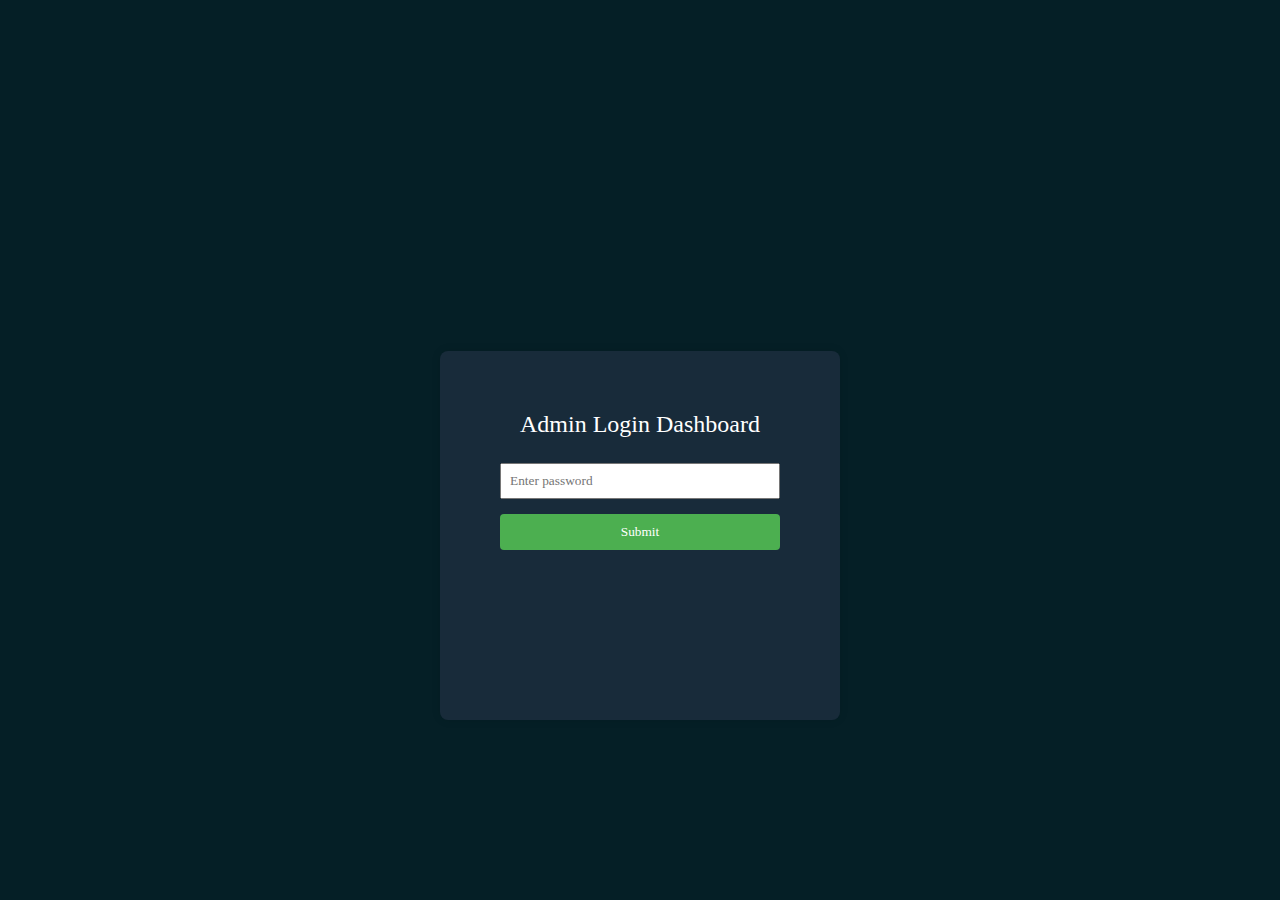
==== admin.html @ 867c2cc2 "added" ====
<!DOCTYPE html>
<html lang="en">
<head>
    <meta charset="UTF-8">
    <meta name="viewport" content="width=device-width, initial-scale=1.0">
    <link rel="stylesheet" href="index.css">
    <title>Admin login Portal</title>
</head>
<body>
    <div class="pass" id="loginscreen">
        <div class="password-container">
            <form class="password-form" onsubmit="login(event)">
                <h2 style="margin-bottom: 20px;"> Admin Login Dashboard</h2>
                <input type="password" id="password" placeholder="Enter password" name="password" required>
                <button type="submit">Submit</button>
            </form>
            <p style="color: rgb(16, 212, 16); margin-top: 10px;" id="message"></p>
        </div>
    </div>
    <script>
        function login(event) {
            event.preventDefault();
    
            var passcode = document.getElementById("password").value;
            var mypass = "admin";
            var messageElement = document.getElementById("message");
    
            if (passcode === mypass) {
                messageElement.textContent = "Sucess!!..Access Granted";
                messageElement.className = "success-message";
                setTimeout(function() {
                window.location.href = "http://localhost/phpmyadmin/index.php?route=/database/structure&db=cyber+crime";
                }, 500); // Redirect after 2 seconds (adjust as needed)
            } else {
                messageElement.textContent = "Incorrect Password";
                messageElement.className = "error-message";
            }
        }
    
    </script>
</body>
</html>
---- index.css ----
*{
    margin:0;
    padding: 0;
    font-family: Georgia, 'Times New Roman', Times, serif;
    font-weight: 100;
    box-sizing: border-box;
}

html{
    scroll-behavior: smooth;
}
#element{
    color:#5abbf3 ;
    font-size: 28px;
}

body{
    color: white;
    background-color: #051f26;
}

nav{
    display:flex;
    justify-content: flex-end;
    flex-wrap: wrap;
    line-height: 40px;
    font-weight: 300;
    margin-top: 0px;
    margin-left: 55px;
}

/* Add this CSS for the transparent ribbon */
nav.ribbon {
    position: relative;
    top: 0;
    left: 0;
    width: 100%;
    z-index: 1000; /* Ensure it's above other elements */
}

nav ul li{
    display: inline-block;
    list-style: none;
    margin: 10px 20px;
}
nav ul li a{
    color: white;
    text-decoration: none;
    font-size: 19px;
    font-weight: 100;
    margin-left: 3px;
    font-weight: bolder;
    position: relative;
}

nav ul li a::after{
    content:'' ;
    width: 0%;
    height:3px;
    background:#098ad4;
    position: absolute;
    left: 0;
    bottom: -6px;
    transition: 0.5%;
}

nav ul li a:hover::after{
    width: 100%;

}
.login {
    display: flex;
    background: #182b3a;
    height: auto;
    align-items: center;
    justify-content: center;
    width: fit-content;
    margin: 0 auto;
    margin-top: 40vh; /* Center the element horizontally */
    padding: 2%;
}


.loginbox{
    margin-top: 20px;
    font-size: large;

}

.pass{
    margin: 0;
    padding: 0;
    display: flex;
    background: url(images/pass1.jpg);
    background-size: 100% ;
    justify-content: center;
    align-items: center;
    height: 100vh;
}

.password-container {
    background: #182b3a;
    padding: 60px;
    margin-top: 19vh;
    width: 400px;
    height: 41vh;
    border-radius: 8px;
    box-shadow: 0 0 10px rgba(0, 0, 0, 0.1);
}

.password-form {
    display: flex;
    flex-direction: column;
}
h2 {
    color: #fff;
    text-align: center;
}

label {
    margin-top: 10px;
    color: #fff;
}

input {
    padding: 8px;
    margin-top: 5px;
}

button {
    padding: 10px;
    margin-top: 15px;
    background: #4caf50;
    color: #fff;
    border: none;
    border-radius: 4px;
    cursor: pointer;
}

.pass a{
    font-size: medium;
    margin-top: 12px;
    text-align: right;
    margin-left: 120px;
    color: rgb(231, 200, 231);
    text-decoration: none;
}


button:hover {
    background: #45a049;
}

#header{
    width: 100%;
    height:100vh;
    background-image: url(images/Untitled\ design\ \(1\).png);
    background-size:cover;
    margin-right: 10px;
    background-position: right;
}

.container{
    padding: 10px 10%;
}

.header-text{
    margin-top:18%;
    margin-left: -28px;
    line-height: 49px;
    font-size:30px;
}

.header-text h1{
    font-size: 30px;
    margin-top: 20px;
}

.header-text h1 span{
    color: #3099d6 ;
}

.btn-tocontact{
    display: block;
    margin-top: 70px;
    font-size: 20px;
    background-image: linear-gradient(315deg, #182b3a 0%, #098ad4 74%);
    width: fit-content;
    border: 4.5px solid linear-gradient(315deg, #182b3a 0%, #038ddd 74%);
    padding: 15px 60px;
    border-radius: 6px;
    text-decoration: none;
    color: #fff;
    transition: background 0s;
}

.btn-tocontact:hover{
    background:#1d54a7;
    border: 2px solid #f4f7fa;
}



/*----------------------------contact------------------*/

#contact{
    margin-top: 60px;
    background-color: #020a0c;
    
}


.contact-container{
    display: block;
    margin-left: 270px;
    margin-right: 300px;
}

.contact p  {
    font-size: 20px;
}
.contact i{
    color: #ff004f;
    
}
.social-icons{
    font-size: 30px;
    color: #ababab;
    margin: 5px;
    transition: transform 0.3s ease-in-out; /* Add smooth transition for hover effect */
}

.social-icons:hover{
    font-size: 30px;
    color: #ff004f;
    transform: scale(1.2); /* Increase the scale on hover */;
    margin: 5px;
}





.copyright{
    width: 100%;
    text-align: center;
    padding: 25px 0;
    background-color: #020a0c;
    font-weight: 300;
}

.copyright i{
    color: #ff004f;
}
/*----------------------------second pg-----------------------*/

.secondpg{
    width: 100%;
    height: fit-content;
    background-color: #051f26;
    padding: 10px;
    margin: 30px;
}

.dp-container {
    display: block;
    margin-left: 120px;
    width: fit-content;
    margin-top: 60px;
    border: 5px solid #2078fc;
    margin-right: 120px;
    background-color: #051f26;
    font-size: 18px;
    padding: 28px;
    border-radius: 30px;
    word-spacing: 3.5px;
    line-height: 22px;
    transition: transform 0.3s ease-in-out; /* Add smooth transition for hover effect */
}

.dp-container:hover {
    transform: scale(1.01); /* Increase the scale on hover */
    background-color: #020a0c;
    border: 5px solid #ff004f;
}


.btn-sec{
    display: block;
    margin-top: 50px;
    font-size: 17px;
    background-image: linear-gradient(315deg, #182b3a 0%, #098ad4 74%);
    width: fit-content;
    border: 4.5px solid linear-gradient(315deg, #182b3a 0%, #038ddd 74%);
    padding: 15px 60px;
    border-radius: 6px;
    text-decoration: none;
    color: #fff;
    transition: background 1s;
}

.btn-sec:hover{
    background:#ff004f;
    border: 1px solid #f4f7fa;
}

.video-c{

 display: block;
    margin-left: 300px;
    width: fit-content;
    margin-top: 60px;
    height: 40%;
    border: 5px solid #2078fc;
    margin-right: 250px;
    background-color: #051f26;
    font-size: 18px;
    padding: 22px;
    border-radius: 30px;
    word-spacing: 3.5px;
    line-height: 22px;
    transition: transform 0.3s ease-in-out;
}

.video-c:hover{
    background-color: #020a0c;
    border: 5px solid #ff004f;

}
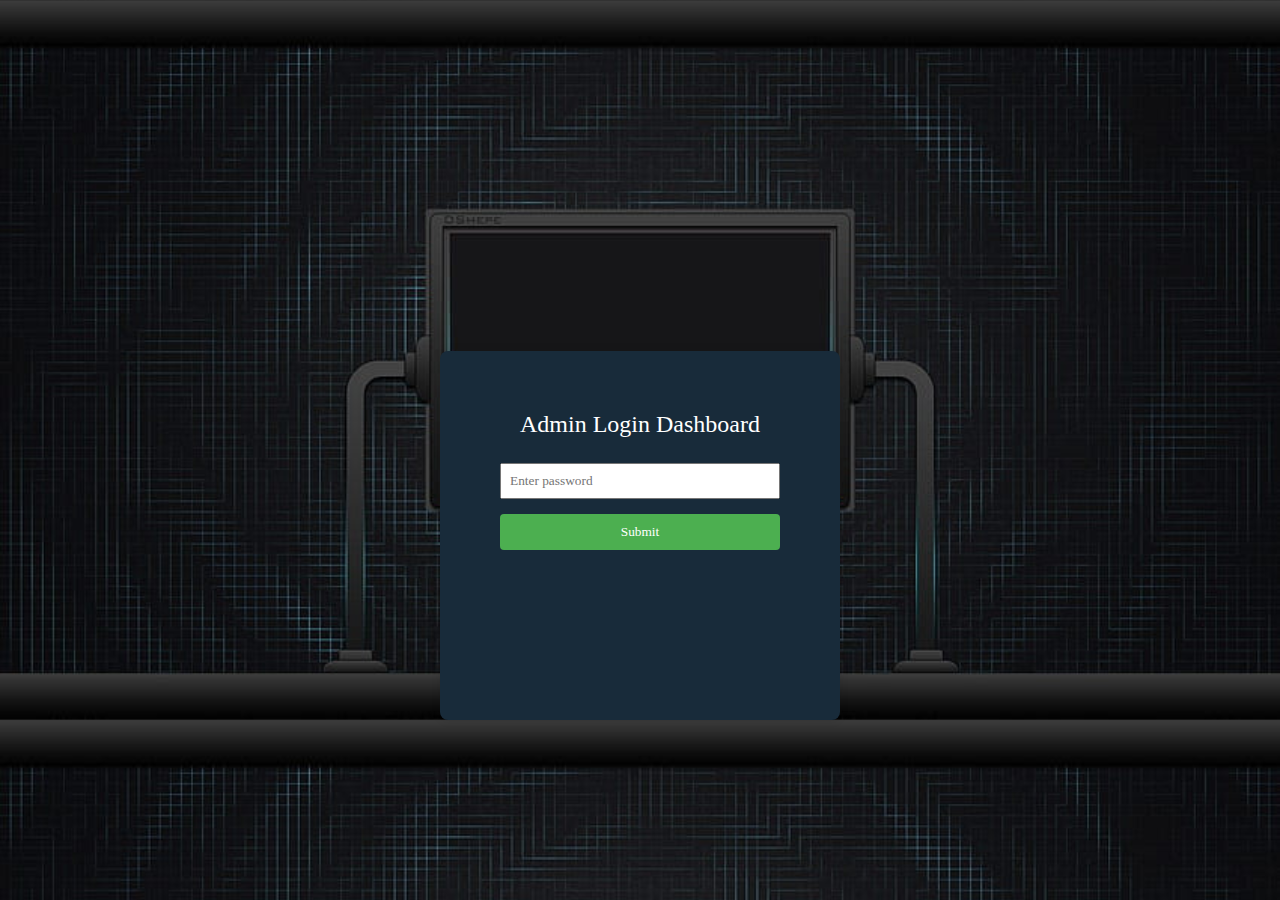
==== commit 7abfa908: "updated" ====
--- a/admin.html
+++ b/admin.html
@@ -4,6 +4,7 @@
     <meta charset="UTF-8">
     <meta name="viewport" content="width=device-width, initial-scale=1.0">
     <link rel="stylesheet" href="index.css">
+    <link rel="icon" href="images/PhotoRoom-20231020_232757.png">
     <title>Admin login Portal</title>
 </head>
 <body>
